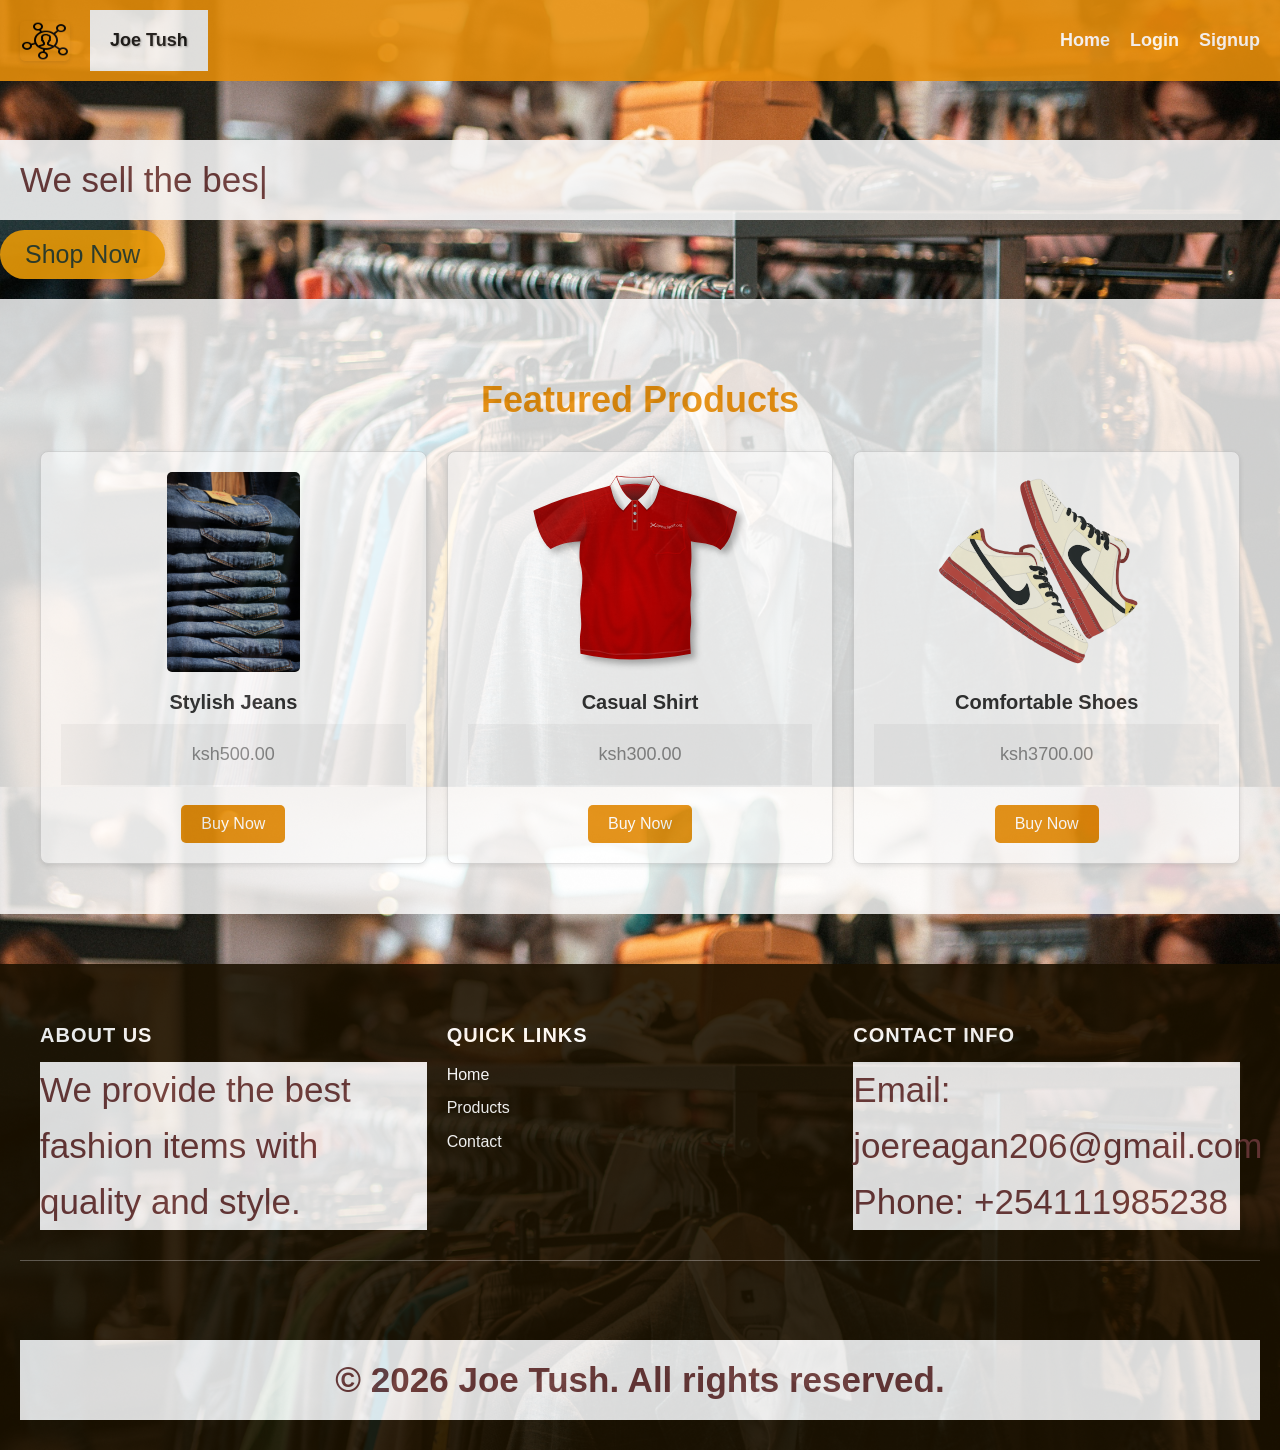
==== jumia clone/index.html @ 4cc36c9c "Add files via upload" ====
<!DOCTYPE html>
<html lang="en">
<head>
    <meta charset="UTF-8">
    <meta name="viewport" content="width=device-width, initial-scale=1.0">
    <title>Joe Tush shop</title>
    <link rel="stylesheet" href="style.css">
</head>
<body>
    <header>
        
        <nav>
             <logo><img src="logo.png" alt="Logo" height="40px" width="50px"><br><p>Joe Tush</p></logo>
            
            <ul>
               <li><a href="index.html">Home</a></li>
               <li><a href="login.html">Login</a></li>
               <li><a href="login.html">Signup</a></li>

            </ul>
        </nav>
        
    
    </header>
    <main>

<div class="txt1">
    <p id="typewriter"></p>
    </div>
<div class="btn1">
    <button onclick="window.location.href='dashboard.html'">Shop Now</button>

</div>
    </main>
<section class="featured-products">
    <h2>Featured Products</h2>
    <div class="products-grid">
        <div class="product-card">
            <img src="jeans.jpg" alt="Jeans">
            <h3>Stylish Jeans</h3>
            <p>ksh500.00</p>
            <button onclick="alert('Added to cart!')">Buy Now</button>
        </div>
        <div class="product-card">
            <img src="shirt.svg" alt="Shirt">
            <h3>Casual Shirt</h3>
            <p>ksh300.00</p>
            <button onclick="alert('Added to cart!')">Buy Now</button>
        </div>
        <div class="product-card">
            <img src="shoes.svg" alt="Shoes">
            <h3>Comfortable Shoes</h3>
            <p>ksh3700.00</p>
            <button onclick="alert('Added to cart!')">Buy Now</button>
        </div>
    </div>
</section>

<footer>
    <div class="footer-content">
        <div class="footer-section">
            <h3>About Us</h3>
            <p>We provide the best fashion items with quality and style.</p>
        </div>
        <div class="footer-section">
            <h3>Quick Links</h3>
            <ul>
                <li><a href="index.html">Home</a></li>
                <li><a href="dashboard.html">Products</a></li>
                <li><a href="#">Contact</a></li>
            </ul>
        </div>
        <div class="footer-section">
            <h3>Contact Info</h3>
            <p>Email: joereagan206@gmail.com</p>
            <p>Phone: +254111985238</p>
        </div>
    </div>
    <div class="footer-bottom">
        <p>&copy; 2026 Joe Tush. All rights reserved.</p>
    </div>
</footer>

<script>
const typewriterElement = document.getElementById('typewriter');
const text = "We sell the best tushes in town! We don't just sell we design your looks. Shop with us Today by making a order and we deliver to your doorstep!";
let index = 0;
let isDeleting = false;

function typeWriter() {
    if (!isDeleting) {
        typewriterElement.innerHTML = text.substring(0, index + 1);
        index++;
        if (index === text.length) {
            isDeleting = true;
            setTimeout(typeWriter, 2000); // Pause before deleting
            return;
        }
    } else {
        typewriterElement.innerHTML = text.substring(0, index);
        index--;
        if (index === 0) {
            isDeleting = false;
            setTimeout(typeWriter, 500); // Pause before typing again
            return;
        }
    }
    setTimeout(typeWriter, isDeleting ? 50 : 100); // Speed: faster deleting
}

typeWriter();
</script>

</body>
</html>
---- jumia clone/style.css ----
body {
    background-image: url('shop.jpg');
    background-size: cover;
    background-position: center;
    margin: 0;
    padding: 0;
    font-family: Arial, sans-serif;
    opacity: 0.9;
    margin: 0;
    height: 80vh;
    width:auto;
    scroll-behavior: smooth;
}

nav {
    background-color: rgb(230, 142, 11);
    display: flex;
    justify-content: space-between; 
    align-items: center;
    padding: 10px 20px;
}



nav ul {
    list-style: none;
    display: flex;
    gap: 20px;            /* space between items */
    margin: 0;
    padding: 0;
}

nav a {
    color: #fff;
    text-decoration: none;
    font-size: 18px;
    font-weight: bold;
}

nav a:hover {
    color:cornflowerblue;
    opacity: 0.7;
}
nav logo{
    display: flex;
    align-items: center;
    gap: 10px; /* space between logo and text */
}
nav logo img {
    border-radius: 5px;
    box-shadow: 0 2px 4px rgba(0,0,0,0.1);
}
nav logo p{
    color: #141414;
    font-size: 18px;
    font-weight: bold;
    margin: 0;
    text-shadow: 1px 1px 2px rgba(0,0,0,0.3);
}

h1 {
    color: darkorange;
    font-size: 33px;
}
 p{
        color: darkorange;
        font-size: 25px;
        margin: 10px 0;
    color: rgb(107, 56, 56);
    font-size: 35px;
    background-color: whitesmoke;
    opacity: 0.99;
    padding: 20px;
    margin-top: 59px;
  

}

#typewriter::after {
    content: '|';
    animation: blink 1s infinite;
}

@keyframes blink {
    0%, 50% { opacity: 1; }
    51%, 100% { opacity: 0; }
}

button {
    color: rgb(46, 63, 46);
    font-size: 25px;
    padding: 10px 25px;
    border-radius: 50px 50px 50px 50px;
    border: none;
    background-color: rgb(233, 154, 7);
}
button:hover {
    background-color:rgb(87, 65, 24); 
    color: rgb(255, 165, 0);;
    cursor: pointer;
}
.main {
   
    padding: 20px;
    margin-top: 20px;
    height: 100vh;
   
    width: auto;
}


.featured-products {
    padding: 50px 20px;
    text-align: center;
    background-color: rgba(255, 255, 255, 0.9);
    margin-top: 20px;
}

.featured-products h2 {
    color: rgb(230, 142, 11);
    font-size: 36px;
    margin-bottom: 30px;
}

.products-grid {
    display: grid;
    grid-template-columns: repeat(auto-fit, minmax(250px, 1fr));
    gap: 20px;
    max-width: 1200px;
    margin: 0 auto;
}

.product-card {
    background-color: #fff;
    border: 1px solid #ddd;
    border-radius: 8px;
    padding: 20px;
    text-align: center;
    box-shadow: 0 2px 5px rgba(0,0,0,0.1);
}

.product-card img {
    max-width: 100%;
    height: 200px;
    object-fit: cover;
    border-radius: 5px;
}

.product-card h3 {
    color: #333;
    font-size: 20px;
    margin: 15px 0 10px;
}

.product-card p {
    color: #888;
    font-size: 18px;
    margin: 10px 0;
}

.product-card button {
    background-color: rgb(230, 142, 11);
    color: #fff;
    border: none;
    padding: 10px 20px;
    font-size: 16px;
    border-radius: 5px;
    cursor: pointer;
    margin-top: 10px;
}

.product-card button:hover {
    background-color: darkorange;
}

footer {
    background-color: rgb(27, 17, 1);
    color: #fff;
    padding: 40px 20px 20px;
    margin-top: 50px;
    box-shadow: 0 -2px 10px rgba(0,0,0,0.1);
}

.footer-content {
    display: grid;
    grid-template-columns: repeat(auto-fit, minmax(250px, 1fr));
    gap: 20px;
    max-width: 1200px;
    margin: 0 auto;
}

.footer-section h3 {
    color: #fff;
    font-size: 20px;
    margin-bottom: 15px;
    text-transform: uppercase;
    letter-spacing: 1px;
}

.footer-section p, .footer-section ul {
    margin: 0;
    padding: 0;
    list-style: none;
    line-height: 1.6;
}

.footer-section ul li {
    margin-bottom: 8px;
}

.footer-section a {
    color: #fff;
    text-decoration: none;
    transition: color 0.3s ease;
}

.footer-section a:hover {
    color: cornflowerblue;
    text-decoration: underline;
}

.footer-bottom {
    text-align: center;
    margin-top: 30px;
    padding-top: 20px;
    border-top: 1px solid rgba(255,255,255,0.3);
    font-weight: bold;
}

@media (max-width: 768px) {
    nav {
        flex-direction: column;
        padding: 10px;
    }
    nav ul {
        flex-direction: column;
        gap: 10px;
        align-items: center;
    }
    nav logo {
        margin-bottom: 10px;
    }
    .txt1 p {
        font-size: 25px;
        padding: 15px;
    }
    .btn1 button {
        font-size: 20px;
        padding: 8px 20px;
    }
    .products-grid {
        grid-template-columns: 1fr;
        gap: 15px;
    }
    .product-card {
        padding: 15px;
    }
    .product-card h3 {
        font-size: 18px;
    }
    .product-card p {
        font-size: 16px;
    }
    .footer-content {
        grid-template-columns: 1fr;
        gap: 15px;
    }
    .footer-section h3 {
        font-size: 18px;
    }
}
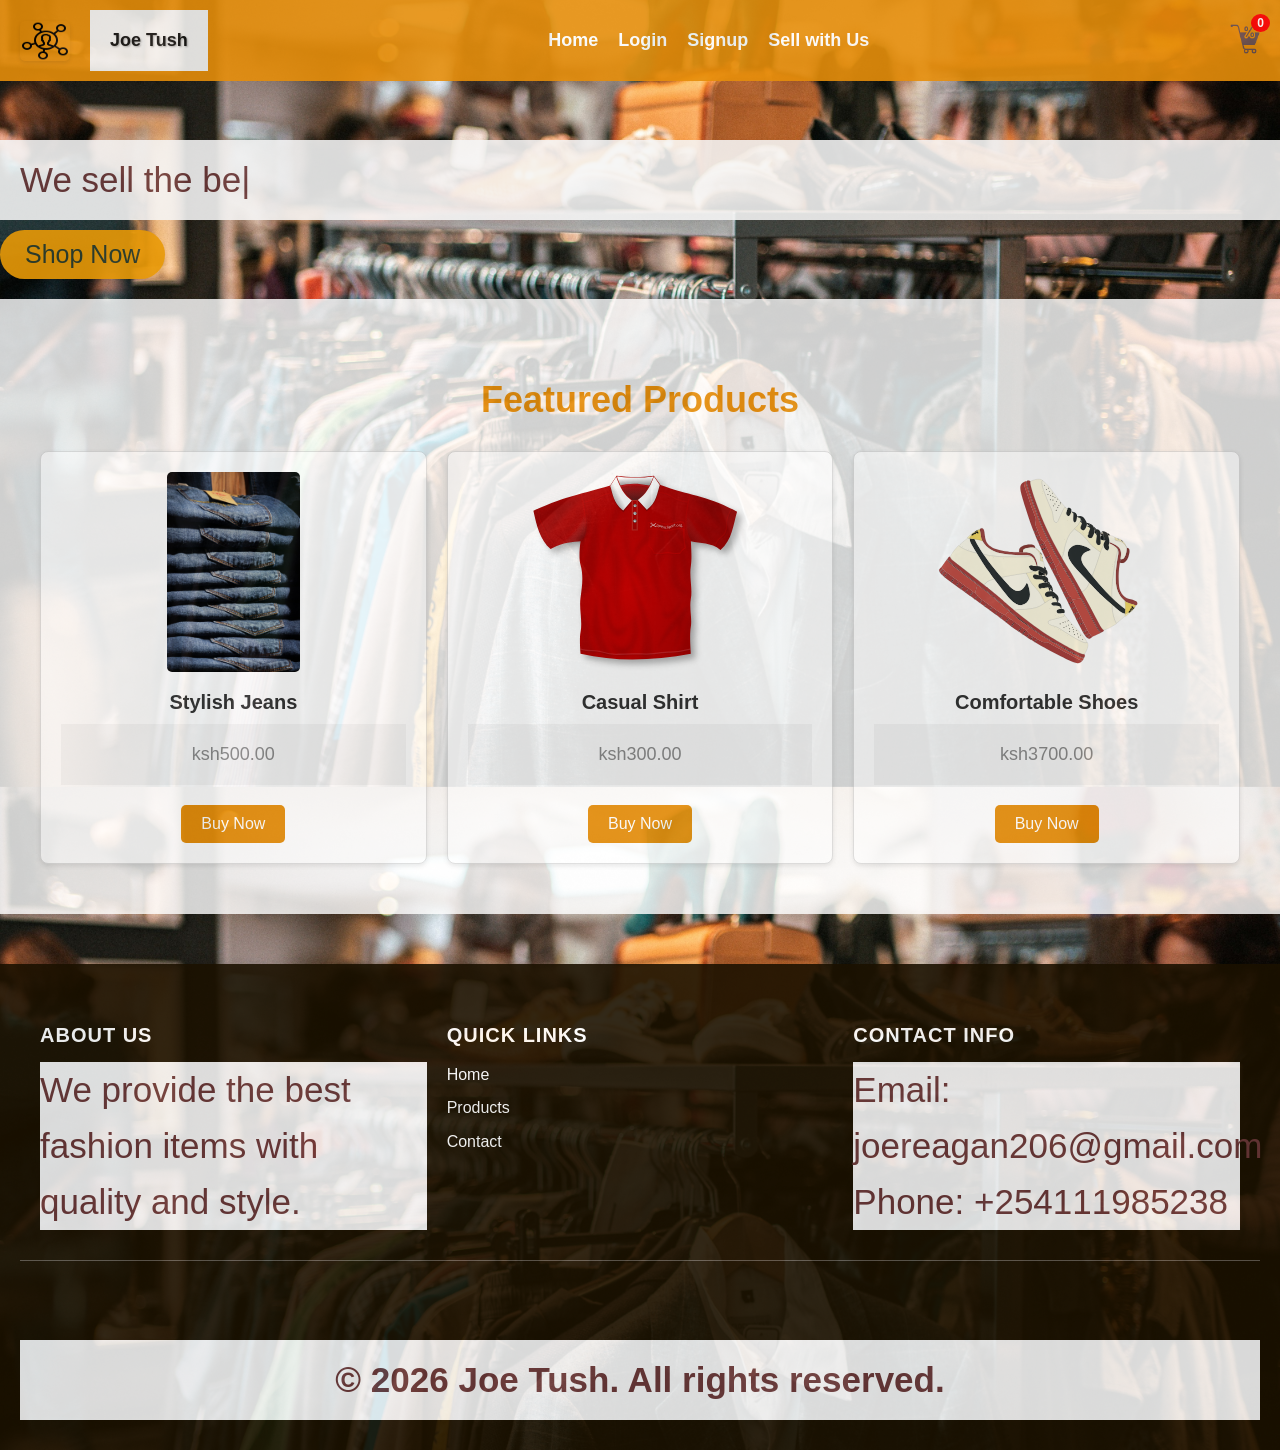
==== commit 64709cc2: "Add files via upload" ====
--- a/jumia clone/index.html
+++ b/jumia clone/index.html
@@ -12,12 +12,22 @@
         <nav>
              <logo><img src="logo.png" alt="Logo" height="40px" width="50px"><br><p>Joe Tush</p></logo>
             
-            <ul>
+            <div class="hamburger">
+                <span></span>
+                <span></span>
+                <span></span>
+            </div>
+            <ul class="nav-menu">
                <li><a href="index.html">Home</a></li>
                <li><a href="login.html">Login</a></li>
                <li><a href="login.html">Signup</a></li>
+               <li><a href="seller.html">Sell with Us</a></li>
 
             </ul>
+            <div class="cart-icon" onclick="showCart()">
+                <img src="cart.png" alt="Cart" style="width: 30px; height: 30px;">
+                <span id="cart-count">0</span>
+            </div>
         </nav>
         
     
@@ -32,6 +42,50 @@
 
 </div>
     </main>
+
+    <div id="cart-modal" class="cart-modal">
+        <div class="cart-content">
+            <span class="close" onclick="closeCart()">&times;</span>
+            <h2>Your Cart</h2>
+            <div id="cart-items"></div>
+            <div id="cart-total">Total: ksh0</div>
+            <button id="checkout-btn">Checkout</button>
+        </div>
+    </div>
+
+    <div id="checkout-modal" class="checkout-modal">
+        <div class="checkout-content">
+            <span class="close" onclick="closeCheckout()">&times;</span>
+            <h2>Checkout</h2>
+            <form id="checkout-form">
+                <label for="name">Name:</label>
+                <input type="text" id="checkout-name" required>
+                <label for="email">Email:</label>
+                <input type="email" id="checkout-email" required>
+                <label for="address">Address:</label>
+                <textarea id="checkout-address" required></textarea>
+                <label for="payment-method">Payment Method:</label>
+                <select id="payment-method" required>
+                    <option value="mpesa">M-Pesa</option>
+                    <option value="card">Credit Card</option>
+                </select>
+                <div id="mpesa-fields" style="display: block;">
+                    <label for="phone">M-Pesa Phone Number:</label>
+                    <input type="tel" id="checkout-phone" placeholder="e.g., 0712345678" required>
+                </div>
+                <div id="card-fields" style="display: none;">
+                    <label for="card-number">Card Number:</label>
+                    <input type="text" id="card-number" placeholder="1234 5678 9012 3456" required>
+                    <label for="expiry">Expiry Date:</label>
+                    <input type="text" id="expiry" placeholder="MM/YY" required>
+                    <label for="cvv">CVV:</label>
+                    <input type="text" id="cvv" placeholder="123" required>
+                </div>
+                <button type="submit">Place Order</button>
+            </form>
+        </div>
+    </div>
+
 <section class="featured-products">
     <h2>Featured Products</h2>
     <div class="products-grid">
@@ -67,7 +121,7 @@
             <ul>
                 <li><a href="index.html">Home</a></li>
                 <li><a href="dashboard.html">Products</a></li>
-                <li><a href="#">Contact</a></li>
+                <li><a href="contact.html">Contact</a></li>
             </ul>
         </div>
         <div class="footer-section">
@@ -82,6 +136,124 @@
 </footer>
 
 <script>
+let cart = JSON.parse(localStorage.getItem('cart')) || [];
+updateCartCount();
+
+const hamburger = document.querySelector('.hamburger');
+const navMenu = document.querySelector('.nav-menu');
+
+hamburger.addEventListener('click', () => {
+    navMenu.classList.toggle('active');
+    hamburger.classList.toggle('active');
+});
+
+function showCart() {
+    document.getElementById('cart-modal').style.display = 'block';
+    renderCart();
+}
+
+function closeCart() {
+    document.getElementById('cart-modal').style.display = 'none';
+}
+
+function renderCart() {
+    const cartItems = document.getElementById('cart-items');
+    cartItems.innerHTML = '';
+    let total = 0;
+    cart.forEach((item, index) => {
+        const itemDiv = document.createElement('div');
+        itemDiv.className = 'cart-item';
+        itemDiv.innerHTML = `
+            <img src="${item.image}" alt="${item.name}">
+            <div>
+                <h4>${item.name}</h4>
+                <p>Size: ${item.size}</p>
+                <p>Price: ksh${item.price}</p>
+                <input type="number" value="${item.quantity}" min="1" onchange="updateQuantity(${index}, this.value)">
+                <button onclick="removeItem(${index})">Remove</button>
+            </div>
+        `;
+        cartItems.appendChild(itemDiv);
+        total += item.price * item.quantity;
+    });
+    document.getElementById('cart-total').textContent = `Total: ksh${total}`;
+}
+
+function updateQuantity(index, quantity) {
+    cart[index].quantity = parseInt(quantity);
+    localStorage.setItem('cart', JSON.stringify(cart));
+    updateCartCount();
+    renderCart();
+}
+
+function removeItem(index) {
+    cart.splice(index, 1);
+    localStorage.setItem('cart', JSON.stringify(cart));
+    updateCartCount();
+    renderCart();
+}
+
+function updateCartCount() {
+    const count = cart.reduce((sum, item) => sum + item.quantity, 0);
+    document.getElementById('cart-count').textContent = count;
+}
+
+document.getElementById('checkout-btn').addEventListener('click', () => {
+    closeCart();
+    document.getElementById('checkout-modal').style.display = 'block';
+});
+
+function closeCheckout() {
+    document.getElementById('checkout-modal').style.display = 'none';
+}
+
+document.getElementById('checkout-form').addEventListener('submit', (e) => {
+    e.preventDefault();
+    const method = document.getElementById('payment-method').value;
+    if (method === 'mpesa') {
+        const phone = document.getElementById('checkout-phone').value;
+        alert(`M-Pesa payment initiated. Please check your phone ${phone} for the STK push.`);
+    } else {
+        alert('Payment processed with card. (Simulated)');
+    }
+    alert('Order placed successfully!');
+    cart = [];
+    localStorage.setItem('cart', JSON.stringify(cart));
+    updateCartCount();
+    closeCheckout();
+});
+
+document.getElementById('payment-method').addEventListener('change', (e) => {
+    const method = e.target.value;
+    document.getElementById('mpesa-fields').style.display = method === 'mpesa' ? 'block' : 'none';
+    document.getElementById('card-fields').style.display = method === 'card' ? 'block' : 'none';
+});
+
+document.querySelectorAll('.product-card button').forEach(btn => {
+    btn.onclick = (e) => {
+        const card = e.target.closest('.product-card');
+        const name = card.querySelector('h3').textContent;
+        const priceText = card.querySelector('p').textContent;
+        const price = parseInt(priceText.split('ksh')[1]);
+        const size = 'N/A'; // No size in index
+        const image = card.querySelector('img').src;
+        const quantity = parseInt(prompt('Enter quantity:', '1')) || 1;
+        addToCart({ name, price, size, image, quantity });
+    };
+});
+
+function addToCart(item) {
+    const existing = cart.find(i => i.name === item.name && i.size === item.size);
+    if (existing) {
+        existing.quantity += item.quantity;
+    } else {
+        cart.push(item);
+    }
+    localStorage.setItem('cart', JSON.stringify(cart));
+    updateCartCount();
+    alert('Added to cart!');
+}
+
 const typewriterElement = document.getElementById('typewriter');
 const text = "We sell the best tushes in town! We don't just sell we design your looks. Shop with us Today by making a order and we deliver to your doorstep!";
 let index = 0;
--- a/jumia clone/style.css
+++ b/jumia clone/style.css
@@ -20,26 +20,164 @@
     padding: 10px 20px;
 }
 
-
-
-nav ul {
+.hamburger {
+    display: none;
+    flex-direction: column;
+    cursor: pointer;
+}
+
+.hamburger span {
+    width: 25px;
+    height: 3px;
+    background-color: #fff;
+    margin: 3px 0;
+    transition: 0.3s;
+}
+
+.hamburger.active span:nth-child(1) {
+    transform: rotate(-45deg) translate(-5px, 6px);
+}
+
+.hamburger.active span:nth-child(2) {
+    opacity: 0;
+}
+
+.hamburger.active span:nth-child(3) {
+    transform: rotate(45deg) translate(-5px, -6px);
+}
+
+.nav-menu {
     list-style: none;
     display: flex;
-    gap: 20px;            /* space between items */
+    gap: 20px;            
     margin: 0;
     padding: 0;
 }
 
-nav a {
+.nav-menu li {
+    display: block;
+}
+
+.nav-menu a {
     color: #fff;
     text-decoration: none;
     font-size: 18px;
     font-weight: bold;
 }
 
-nav a:hover {
+.nav-menu a:hover {
     color:cornflowerblue;
     opacity: 0.7;
+}
+.cart-icon {
+    position: relative;
+    cursor: pointer;
+    margin-left: 20px;
+}
+.cart-icon img {
+    width: 30px;
+    height: 30px;
+}
+#cart-count {
+    position: absolute;
+    top: -10px;
+    right: -10px;
+    background: red;
+    color: white;
+    border-radius: 50%;
+    padding: 2px 6px;
+    font-size: 12px;
+    font-weight: bold;
+}
+.cart-modal, .checkout-modal {
+    display: none;
+    position: fixed;
+    z-index: 1000;
+    left: 0;
+    top: 0;
+    width: 100%;
+    height: 100%;
+    background-color: rgba(0,0,0,0.5);
+}
+.cart-content, .checkout-content {
+    background-color: #fff;
+    margin: 15% auto;
+    padding: 20px;
+    border: 1px solid #888;
+    width: 80%;
+    max-width: 500px;
+    border-radius: 10px;
+}
+.close {
+    color: #aaa;
+    float: right;
+    font-size: 28px;
+    font-weight: bold;
+    cursor: pointer;
+}
+.close:hover {
+    color: black;
+}
+#cart-items {
+    max-height: 300px;
+    overflow-y: auto;
+}
+.cart-item {
+    display: flex;
+    justify-content: space-between;
+    align-items: center;
+    margin-bottom: 10px;
+    padding: 10px;
+    border: 1px solid #ddd;
+    border-radius: 5px;
+}
+.cart-item img {
+    width: 50px;
+    height: 50px;
+    margin-right: 10px;
+}
+.cart-item input {
+    width: 50px;
+}
+#cart-total {
+    font-weight: bold;
+    text-align: right;
+    margin: 20px 0;
+}
+#checkout-btn {
+    background: rgb(230, 142, 11);
+    color: white;
+    border: none;
+    padding: 10px 20px;
+    cursor: pointer;
+    border-radius: 5px;
+}
+#checkout-btn:hover {
+    background: darkorange;
+}
+.checkout-content form {
+    display: flex;
+    flex-direction: column;
+}
+.checkout-content label {
+    margin-top: 10px;
+}
+.checkout-content input, .checkout-content textarea, .checkout-content select {
+    padding: 8px;
+    margin-bottom: 10px;
+    border: 1px solid #ddd;
+    border-radius: 5px;
+}
+.checkout-content button {
+    background: rgb(230, 142, 11);
+    color: white;
+    border: none;
+    padding: 10px;
+    cursor: pointer;
+    border-radius: 5px;
+}
+.checkout-content button:hover {
+    background: darkorange;
 }
 nav logo{
     display: flex;
@@ -240,6 +378,23 @@
     nav logo {
         margin-bottom: 10px;
     }
+    .hamburger {
+        display: flex;
+    }
+    .nav-menu {
+        display: none;
+        position: absolute;
+        top: 100%;
+        left: 0;
+        width: 100%;
+        background-color: rgb(230, 142, 11);
+        flex-direction: column;
+        padding: 10px 0;
+        z-index: 10;
+    }
+    .nav-menu.active {
+        display: flex;
+    }
     .txt1 p {
         font-size: 25px;
         padding: 15px;
